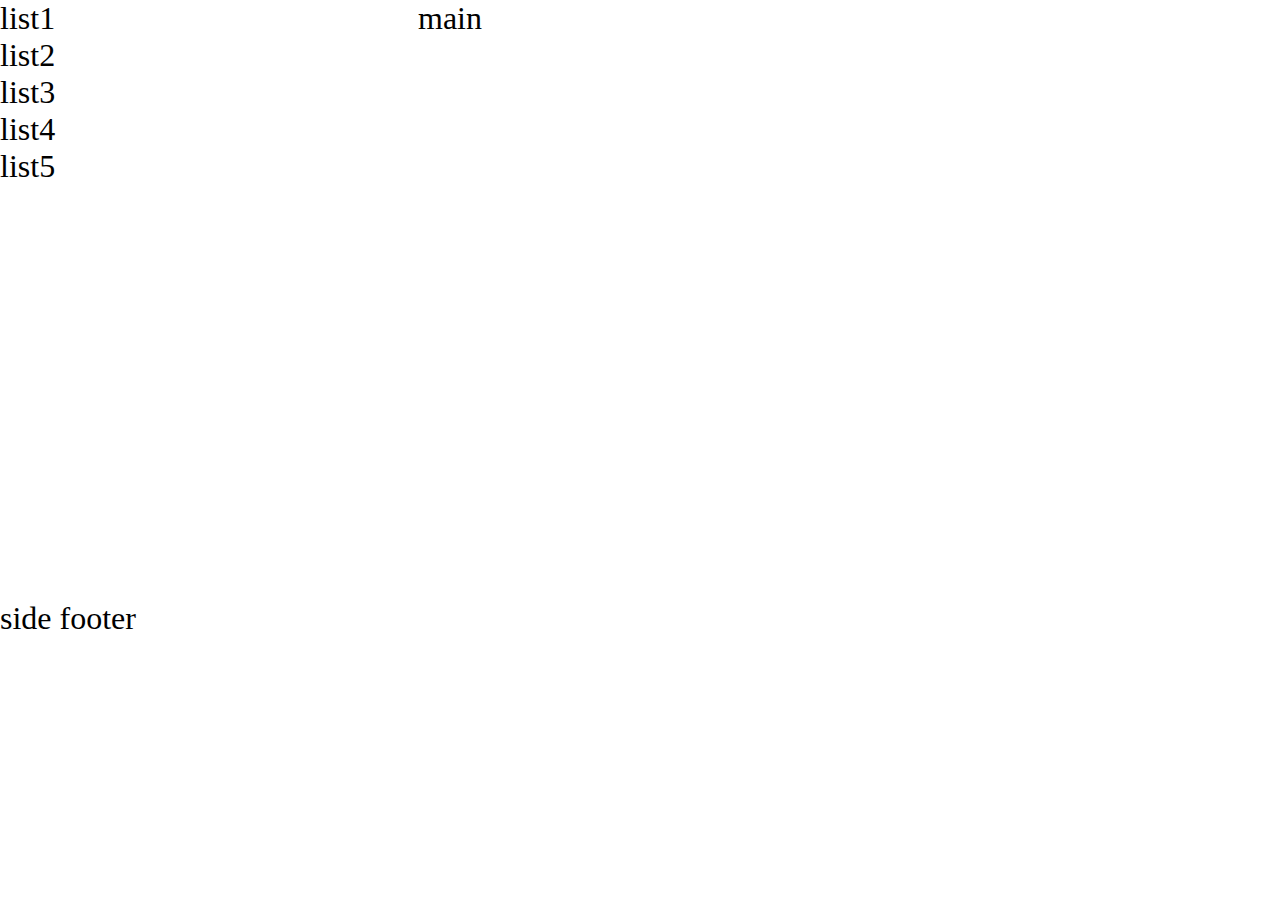
==== index.html @ 6bca4ed8 "ファイル名変更　footer1.html ->index.html" ====
<!DOCTYPE html>
<html lang="ja">
<head>
  <meta charset="UTF-8">
  <meta name="viewport" content="width=device-width, initial-scale=1.0">
  <title>Document</title>
  <link rel="stylesheet" href="footer1.css">
</head>
<body> 
  <aside>
    <nav>
      <ul>
        <li>list1</li>
        <li>list2</li>
        <li>list3</li>
        <li>list4</li>
        <li>list5</li>
      </ul>
    </nav>
    <div>
      side footer
    </div>
  </aside>
  <main>
    main
  </main>
  <footer>fotter</footer>
</body>
</html>
---- footer1.css ----
body{
  /* background-color: rosybrown; */
  margin: 0;
  display: flex;
  flex-direction: column;
  font-size: 2rem;
  height: 1500px;
}

main{
  /* background-color: sandybrown; */
  width: 100%;
  flex:1;
  margin: 0 auto;
}

aside{
  /* background-color: royalblue; */
  position: fixed;
  bottom: 0;
  width: 100%;
  /* min-height: 100vh; */
  /* display: flex; */
}

ul{
  display: flex;
  list-style: none;
  padding: 0;
  margin: 0;
}

div{
  display: none;
}

footer{
  margin-bottom: 48px;
}

li{
  flex: 1;
}



@media(min-width:1000px){
  body{
    max-height: 100vh;
    flex-direction: row;

  }

  main{
    width: 700px;
    min-height: 100vh;
    flex: initial;

  }

  aside{
    position: relative;;
    width: 20%;
    min-width: 250px;
    display: flex;
    flex-direction: column;
    min-height: 100vh;
  }

  ul{
    flex-direction: column;
  }

  div{
    display: flex;
    margin-top: auto;
    height: 300px;  
  }

  footer{
    display: none;
  }
}
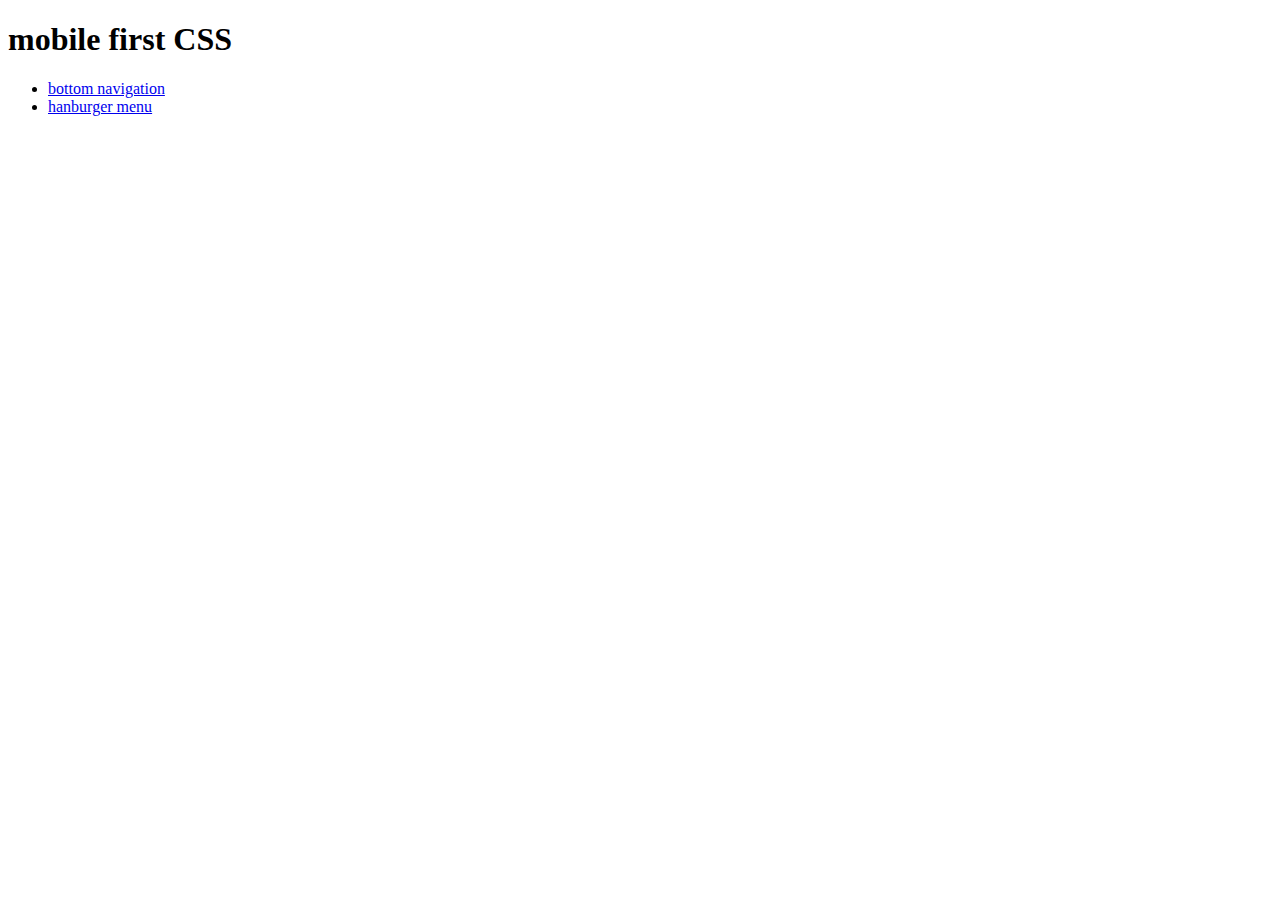
==== commit f67fd906: "mobile first CSS add" ====
--- a/index.html
+++ b/index.html
@@ -4,26 +4,17 @@
   <meta charset="UTF-8">
   <meta name="viewport" content="width=device-width, initial-scale=1.0">
   <title>Document</title>
-  <link rel="stylesheet" href="footer1.css">
 </head>
-<body> 
-  <aside>
-    <nav>
-      <ul>
-        <li>list1</li>
-        <li>list2</li>
-        <li>list3</li>
-        <li>list4</li>
-        <li>list5</li>
-      </ul>
-    </nav>
-    <div>
-      side footer
-    </div>
-  </aside>
-  <main>
-    main
-  </main>
-  <footer>fotter</footer>
+<body>
+  <h1>mobile first CSS</h1>
+  <ul>
+    <li>
+      <a href="footer1.html">bottom navigation</a>  
+    </li>
+    <li>
+      <a href="sidebar.html">hanburger menu</a>
+    </li>
+  </ul>
+  
 </body>
-</html>
+</html>